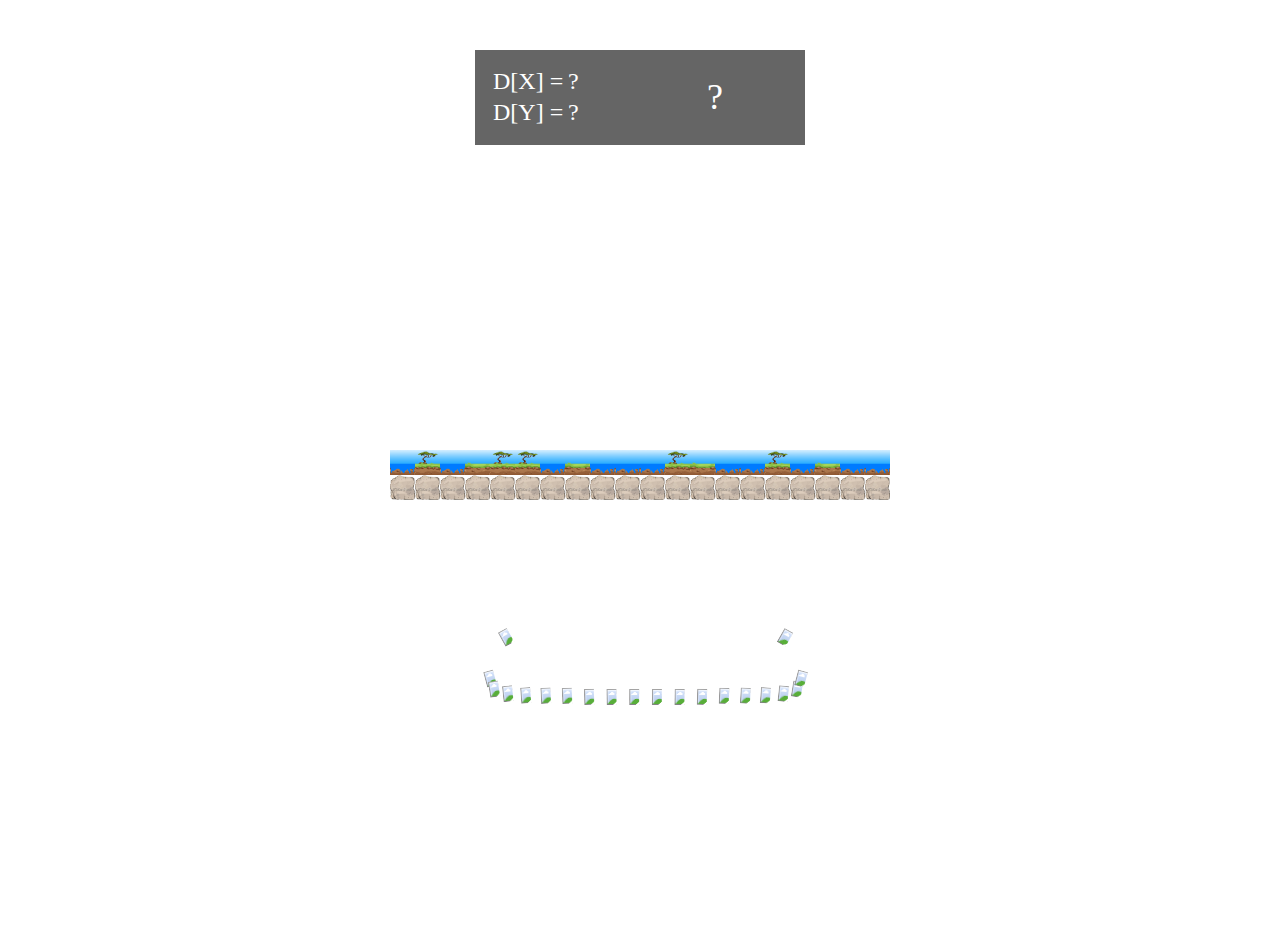
==== index.html @ 7a0ce312 "earth -> index.html fix surface block destruction" ====
<!DOCTYPE html>
<html lang="en">
<head>
    <meta charset="UTF-8">
    <title>Flat Earth</title>
    <link rel="stylesheet" href="earth.css"/>
</head>
<body>

<div class="universe">
    <div class="score">

        <table width="100%">
            <tr>
                <td width="25%" class="deviation-x-label">D[X] = </td>
                <td width="25%"  class="deviation-x">?</td>
                <td width="50%"  rowspan="2" class="deviation-sum">?
                    <!--<tr>-->
                        <!--<td class="deviation-sum-label">D[X] + D[Y]</td>-->
                        <!--<td class="deviation-sum"></td>-->
                    <!--</tr>-->
                    <!--<div class="deviation-sum-label">D[X] + D[Y]</div>-->
                    <!--<div class="deviation-sum"></div>-->
                </td>
            </tr>
            <tr>
                <td class="deviation-y-label">D[Y] = </td>
                <td class="deviation-y">?</td>
            </tr>
        </table>

        <!--<div class="deviation-y"></div>-->
        <!--<div class="deviation-x"></div>-->
    </div>
    <div id="playground">

    </div>
</div>

<div class="arrow" id="arrow-prototype">
    <img src="arrow-red.png">
</div>

<img class="universe-image" alt="" />
<!--<img class="universe-image" src="images/Nebula-10898.jpg" alt="">-->
<!--<img class="universe-image" src="images/eso1439a.jpg" alt="">-->

<script src="https://code.jquery.com/jquery-3.2.1.min.js"></script>
<script src="earth.js"></script>
</body>
</html>
---- earth.css ----
html, body {
    margin: 0;
    padding: 0;
    border: 0;
    overflow: hidden;
    /*background-image: url("images/Nebula-10898.jpg");*/
}

.score {
    padding: 15px;
    width: 300px;
    height: 65px;
    opacity: 0.6;
    background-color: black;
    position: absolute;
    top: 0; bottom: 0; left: 0; right: 0;
    z-index: 1;
    margin: 50px auto;
    color: white;
    font-size: 24px;
}

.score table {
    opacity: 1;
    background: rgba(0,0,0,0.4);
}

.score .deviation-sum {
    text-align: center;
    font-size: 36px;
}

#playground {
    width: 1000px;
    height: 1000px;
    /*background-color: #00A6C7;*/
    position: absolute;
    top: 0; bottom: 0; left: 0; right: 0;
    margin: auto;
}

.block {
    vertical-align: top;
    width: 25px;
    height: 25px;
    /*background-color: grey;*/
    display: inline-block;
    margin: 0;
    background-size: contain;
}

.block:hover {
    background-image: url("images/ground/plus-brick.png");
    cursor: pointer;
}

.block.block-ground:hover {
    background-image: url("images/ground/cross-brick.png");
}


.block.block-ground:active {
    /*background-color: red;*/
}

.block.block-ground {
    /*background-color: saddlebrown;*/
    background-image: url("images/ground/brick.png");
    /*background-image: url("images/ground/stone-clipart-transparent-13.png");*/

}
.block.block-surface {
    /*background-color: yellow;*/
}
.arrow {
    position: absolute;
    overflow: hidden;
    pointer-events: none;
    width: 10px;
    transform-origin: top;
}

.arrow img {
    pointer-events: none;
    position: absolute;
    bottom: 0;
    width: 10px;
}

.universe-image {
    z-index: -1000;
    position: absolute;
    top: 80%;
    left: 50%;
    /*margin:-960px 0 0 -1280px;*/
    -webkit-animation:spin 4s linear infinite;
    -moz-animation:spin 4s linear infinite;
    animation:spin 350s linear infinite;
}
@-moz-keyframes spin { 100% { -moz-transform: rotate(360deg); } }
@-webkit-keyframes spin { 100% { -webkit-transform: rotate(360deg); } }
@keyframes spin { 100% { -webkit-transform: rotate(360deg); transform:rotate(360deg); } }
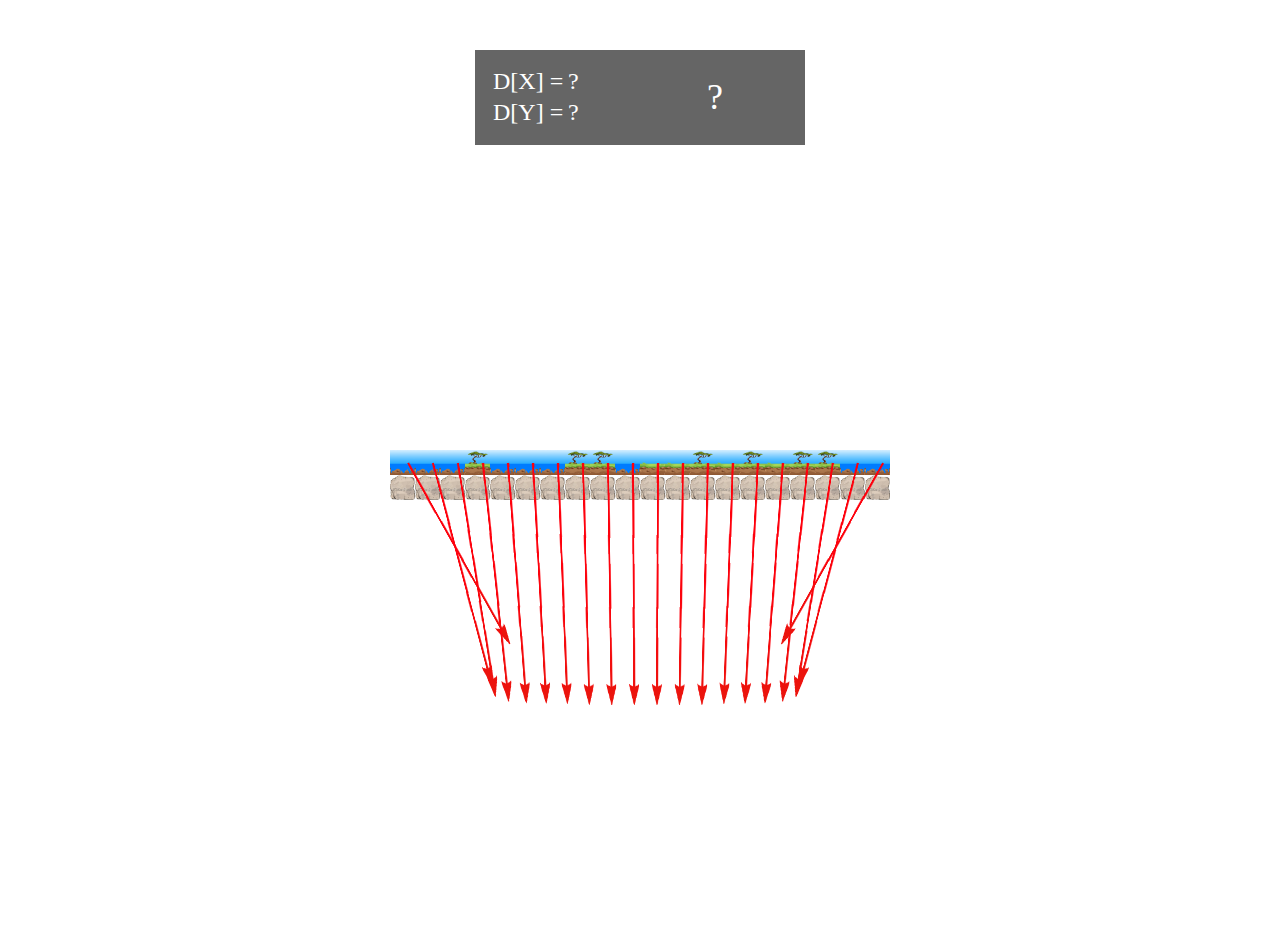
==== commit a780e064: "add favicon" ====
--- a/index.html
+++ b/index.html
@@ -4,6 +4,7 @@
     <meta charset="UTF-8">
     <title>Flat Earth</title>
     <link rel="stylesheet" href="earth.css"/>
+    <link rel="icon" type="image/png" href="favicon.png" />
 </head>
 <body>
 
